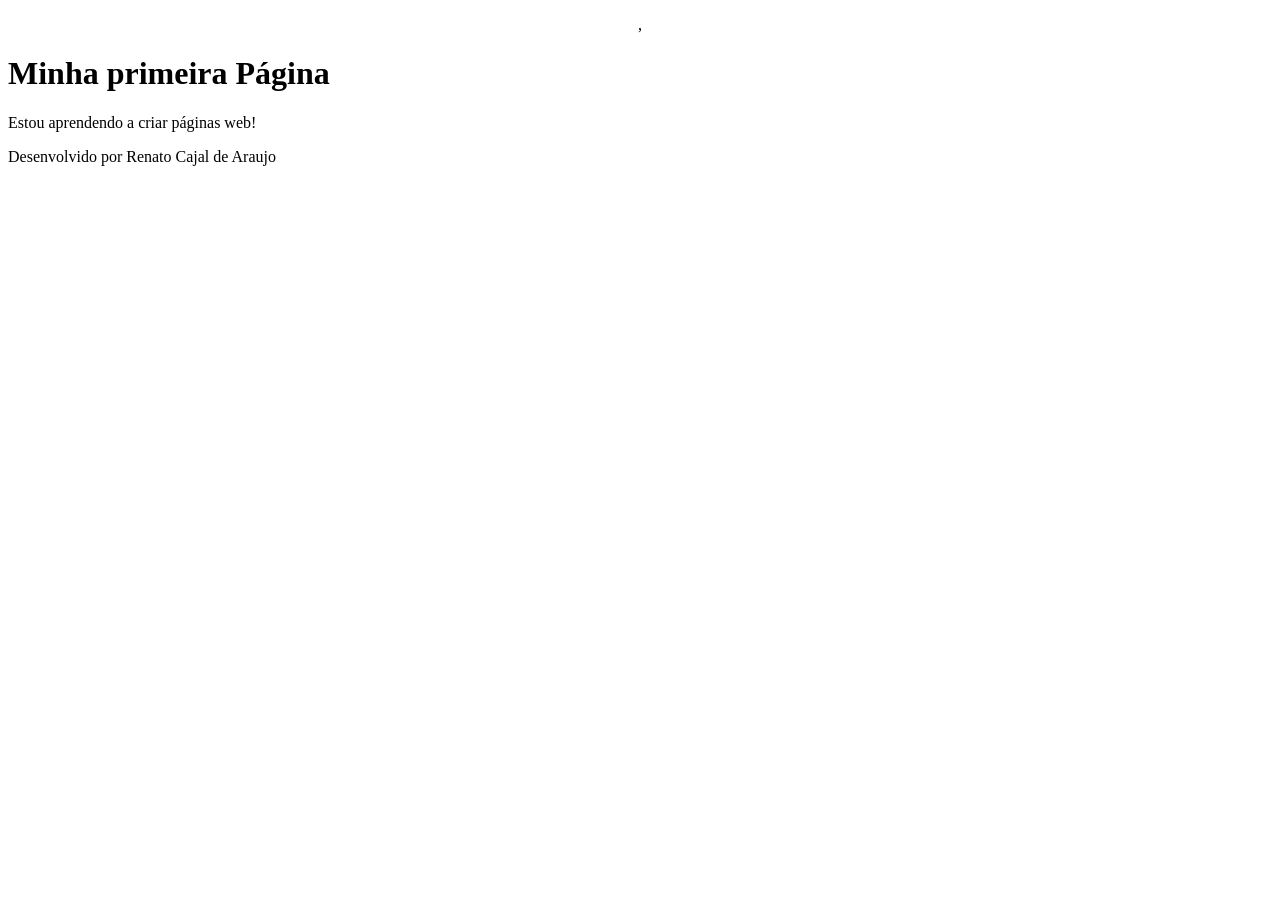
==== semana1/cidade-favorita.html @ 928ac6f8 "Add files via upload" ====
<!DOCTYPE html>
<html lang="pt-br">
<head>
    <meta charset="UTF-8">
    <meta name="viewport" content="width=device-width, initial-scale=1.0">
    <title>Minha cidade favorita</title>
</head>
<body>
    <p style="text-align: center;">,<h1>Minha primeira Página</h1>
        <p>Estou aprendendo a criar páginas web!</p>
        <footer>Desenvolvido por Renato Cajal de Araujo</footer>
</body>
</html>
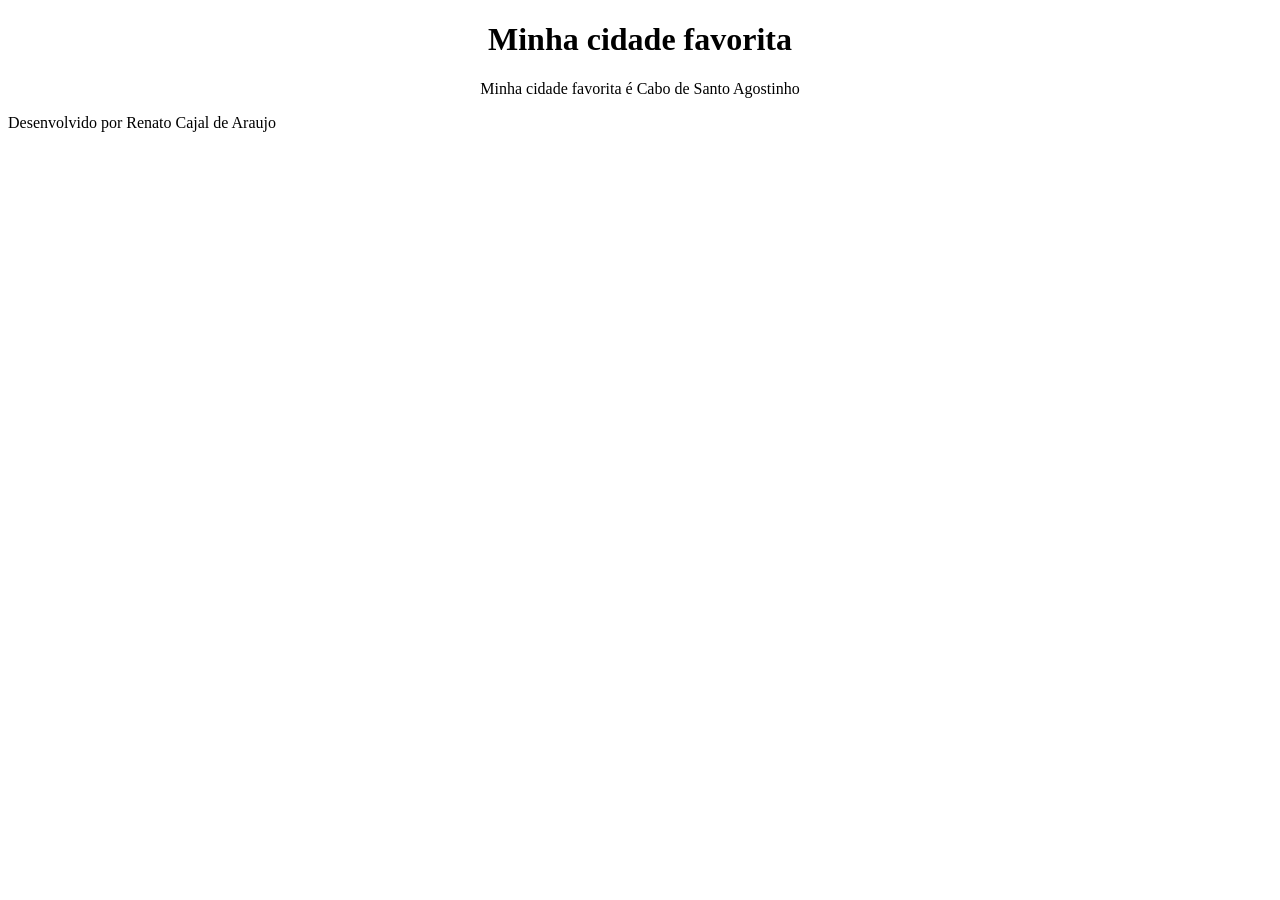
==== commit ea7d36f8: "Update cidade-favorita.html with new content" ====
--- a/semana1/cidade-favorita.html
+++ b/semana1/cidade-favorita.html
@@ -6,8 +6,8 @@
     <title>Minha cidade favorita</title>
 </head>
 <body>
-    <p style="text-align: center;">,<h1>Minha primeira Página</h1>
-        <p>Estou aprendendo a criar páginas web!</p>
-        <footer>Desenvolvido por Renato Cajal de Araujo</footer>
+    <h1 style="text-align: center;">Minha cidade favorita</h1>
+    <p style="text-align: center;">Minha cidade favorita é Cabo de Santo Agostinho</p>
+    <footer>Desenvolvido por Renato Cajal de Araujo</footer>
 </body>
-</html>+</html>
